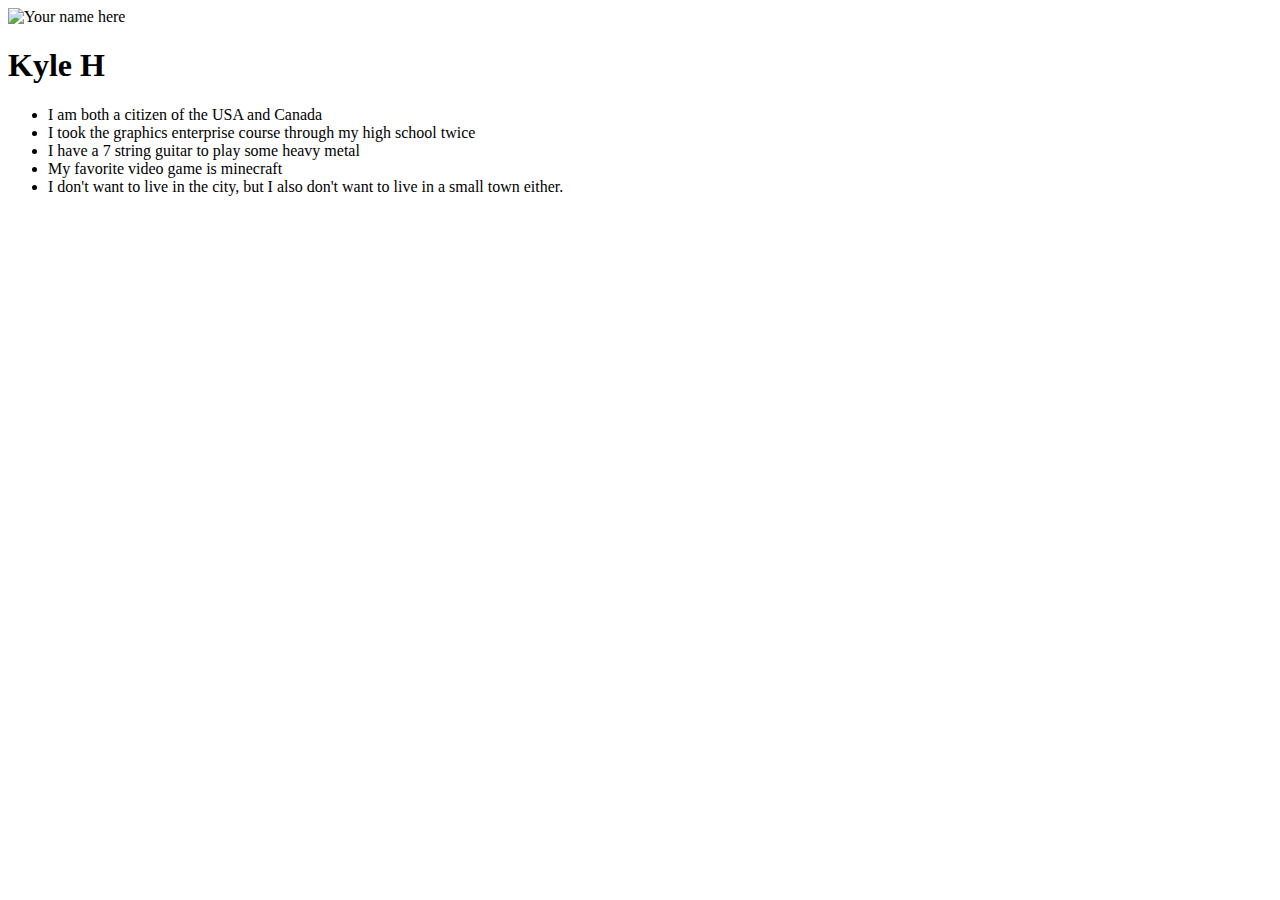
==== aboutKyle.html @ a10a5c6a "new stuff" ====
<!doctype html>
<html lang="en">
<head>
	<meta charset="utf-8">
	<title>About me</title> <!-- DON'T FORGET THE TITLE -->
</head>


<body>

	<!-- PLACE ALL OF YOUR PAGE CONTENT BELOW HERE -->

	<img src="" alt="Your name here"> <!-- Add a profle photo of you here -->
	<h1>Kyle H</h1>
		
	<ul>
		<li>I am both a citizen of the USA and Canada</li>
		<li>I took the graphics enterprise course through my high school twice</li>
		<li>I have a 7 string guitar to play some heavy metal</li>
		<li>My favorite video game is minecraft</li>
		<li>I don't want to live in the city, but I also don't want to live in a small town either.</li>
	</ul>

	<!-- AND ABOVE HERE -->

</body>
</html>
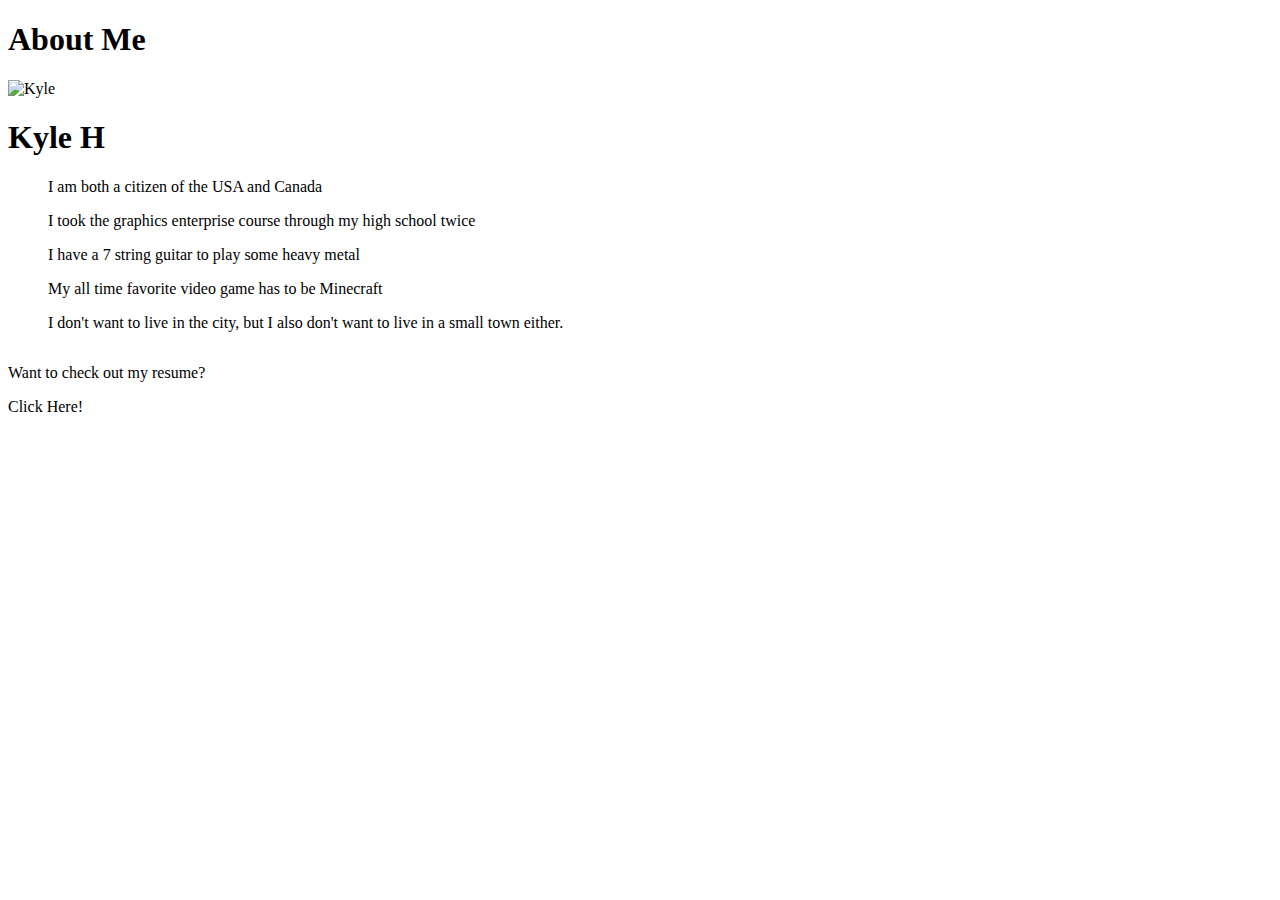
==== commit 913a1d7d: "Hopefully finished" ====
--- a/aboutKyle.html
+++ b/aboutKyle.html
@@ -1,6 +1,9 @@
 <!doctype html>
 <html lang="en">
 <head>
+	
+	<link type="text/css" rel="stylesheet" href="aboutmestyle.css"/>
+	
 	<meta charset="utf-8">
 	<title>About me</title> <!-- DON'T FORGET THE TITLE -->
 </head>
@@ -9,17 +12,20 @@
 <body>
 
 	<!-- PLACE ALL OF YOUR PAGE CONTENT BELOW HERE -->
+	<h1>About Me</h1>
+	<img src="https://fbcdn-sphotos-a-a.akamaihd.net/hphotos-ak-xaf1/v/t1.0-9/10425480_10203164741148597_9179863957734435861_n.jpg?oh=e6a809252e5d1825dde4621b86f0fc0b&oe=555D6262&__gda__=1432936406_c2ac5c2793510cdb26737ea7e8b0a7b2" alt="Kyle"/> <!-- Add a profle photo of you here -->
+	<h1>Kyle H</h1>
+	<table>	
+	<ol id="lists">
+		<p>I am both a citizen of the USA and Canada</p>
+		<p>I took the graphics enterprise course through my high school twice</p>
+		<p>I have a 7 string guitar to play some heavy metal</p>
+		<p>My all time favorite video game has to be Minecraft</p>
+		<p>I don't want to live in the city, but I also don't want to live in a small town either.</p>
+	</ol></table>
+	<p>Want to check out my resume?</p>
+	<p>Click Here!</p>
 
-	<img src="" alt="Your name here"> <!-- Add a profle photo of you here -->
-	<h1>Kyle H</h1>
-		
-	<ul>
-		<li>I am both a citizen of the USA and Canada</li>
-		<li>I took the graphics enterprise course through my high school twice</li>
-		<li>I have a 7 string guitar to play some heavy metal</li>
-		<li>My favorite video game is minecraft</li>
-		<li>I don't want to live in the city, but I also don't want to live in a small town either.</li>
-	</ul>
 
 	<!-- AND ABOVE HERE -->
 
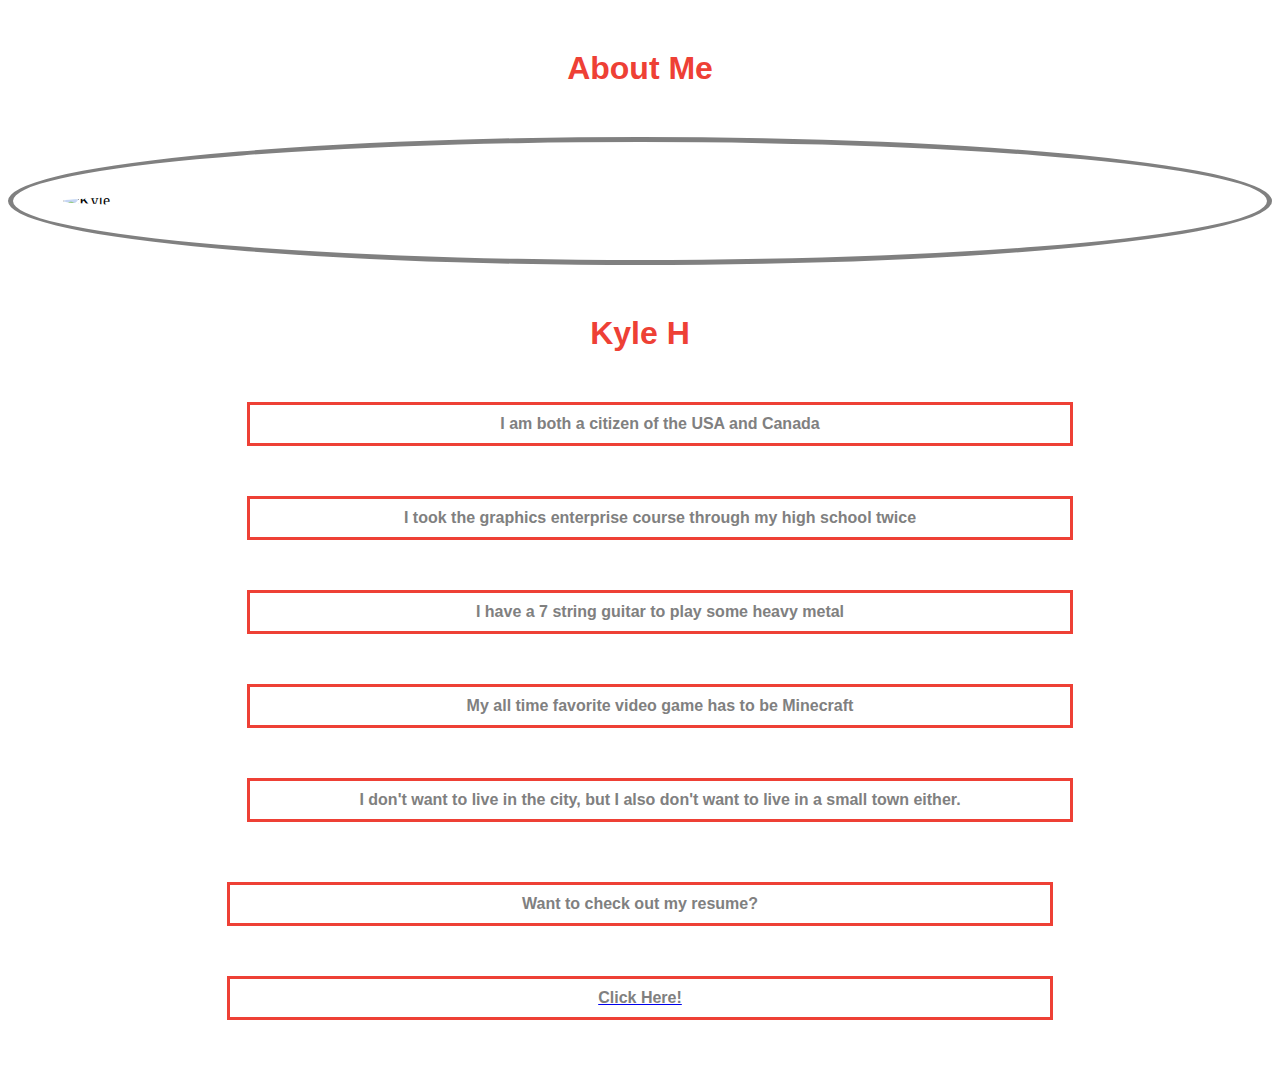
==== commit b35a1492: "finally finishewmigorwntoi'" ====
--- a/aboutKyle.html
+++ b/aboutKyle.html
@@ -2,7 +2,7 @@
 <html lang="en">
 <head>
 	
-	<link type="text/css" rel="stylesheet" href="aboutmestyle.css"/>
+	<link rel="stylesheet" type="text/css" href="aboutmestyle.css">
 	
 	<meta charset="utf-8">
 	<title>About me</title> <!-- DON'T FORGET THE TITLE -->
@@ -24,7 +24,7 @@
 		<p>I don't want to live in the city, but I also don't want to live in a small town either.</p>
 	</ol></table>
 	<p>Want to check out my resume?</p>
-	<p>Click Here!</p>
+	<a href="KyleResume.html"><p>Click Here!</p></a>
 
 
 	<!-- AND ABOVE HERE -->
--- a/aboutmestyle.css
+++ b/aboutmestyle.css
@@ -0,0 +1,46 @@
+img {
+	border-radius: 100%;
+	display: block;
+	border: 5px solid gray;
+	margin-left: auto;
+	margin-right: auto;
+	padding: 50px;
+}
+h1 {
+	/*border: 5px solid #0092ff;*/
+	border-bottom-right-radius: 20px;
+	border-bottom-left-radius: 20px;
+	position: relative;
+	text-align: center;
+	font-family: Sans-Serif;
+	margin: 50px;
+	color: #ee4035;
+}
+ul {
+	list-style:;
+}
+li {
+	list-style-type: none;
+	font-weight: bold;
+	font-family: Sans-Serif;
+	text-align: center;
+	margin: 30px;
+	color: #ee4035;
+	border: 3px solid gray;
+	padding: 10px;
+}
+p {
+	text-align: center;
+	font-family: Sans-Serif;
+	background-color:white;
+	color: gray;
+	margin: 10px 0 50px;
+	padding: 10px;
+	border: 3px solid #ee4035;
+	font-weight: bold;
+	width: 800px;
+	margin-left: auto;
+	margin-right: auto;
+	text-align: center;
+
+}